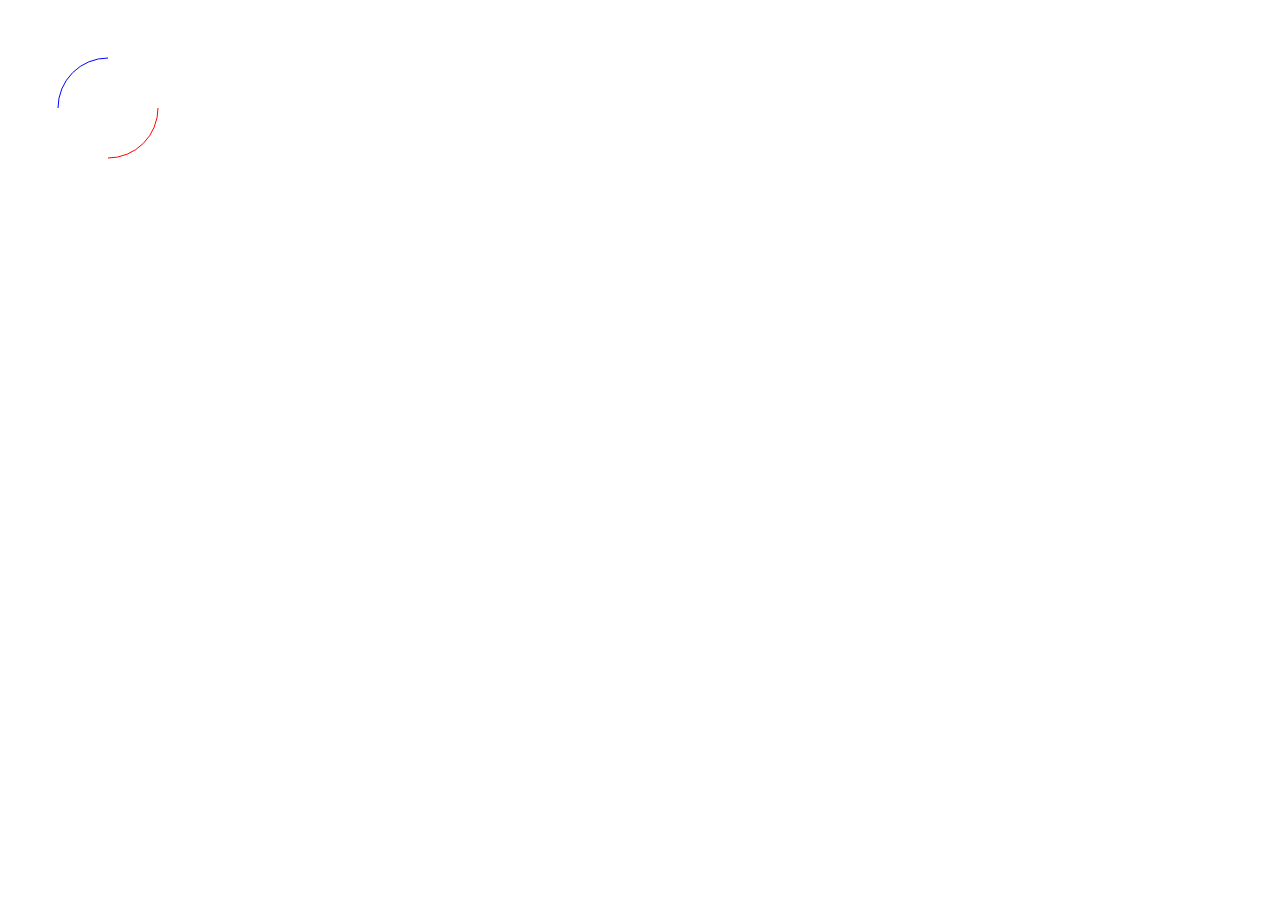
==== AbonentS/index.html @ dd67b6be "Add files via upload" ====
<!DOCTYPE html>
<html>
<head>
	<title>canvas</title>
	<meta charset="utf-8">
			
</head>
<body>
	<canvas id="canvas" width="800" height="800">
		<p>Ваш браузер не поддерживает Canvas.</p>
	</canvas>

	<script type="text/javascript">
		var canvas = document.getElementById('canvas')
		var gc = canvas.getContext("2d");

		gc.strokeStyle = "Blue";
		gc.beginPath();
		gc.arc(100,100,50,Math.PI,3*Math.PI/2);
		gc.stroke()

		gc.strokeStyle = "Red"
		gc.beginPath()
		gc.arc(100,100,50,0,Math.PI/2);
		gc.stroke();

		function circle(x,y,radius,fill)
		{
			gc.beginPath();
			gc.arc(x,y,radius,0,2*Math.PI);
			if(fill == true)
			{
				gc.fill();
			}
			else
			{
				gc.stroke();
			}
		}
		
		

	</script>

</body>
</html>
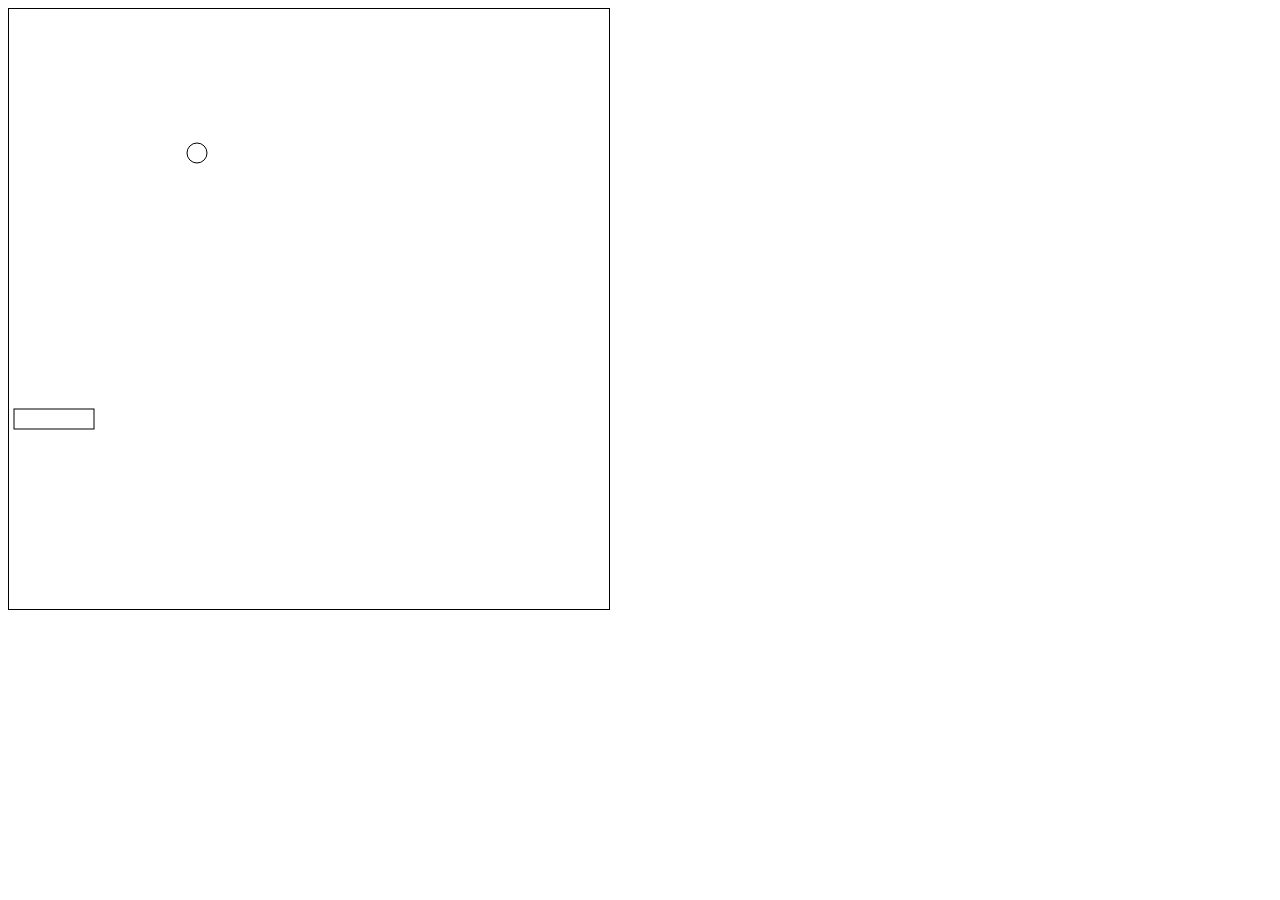
==== commit 0e81e194: "Add files via upload" ====
--- a/AbonentS/index.html
+++ b/AbonentS/index.html
@@ -1,34 +1,124 @@
 <!DOCTYPE html>
 <html>
 <head>
-	<title>canvas</title>
-	<meta charset="utf-8">
-			
+	<title>JS</title>
+	<style type="text/css">
+		canvas{
+			border: 1px solid black;
+		}
+	</style>
 </head>
 <body>
-	<canvas id="canvas" width="800" height="800">
-		<p>Ваш браузер не поддерживает Canvas.</p>
-	</canvas>
+	<canvas id="canvas" width="600" height="600"></canvas>
 
 	<script type="text/javascript">
-		var canvas = document.getElementById('canvas')
+		var canvas = document.getElementById("canvas");
 		var gc = canvas.getContext("2d");
 
-		gc.strokeStyle = "Blue";
-		gc.beginPath();
-		gc.arc(100,100,50,Math.PI,3*Math.PI/2);
-		gc.stroke()
+		class Platform
+		{
+			centerX;
+			centerY;
+			width;
+			height;
+			speedX;
+			constructor(x,y,w,h,speed)
+			{
+				this.centerX = x;
+				this.centerY = y;
+				this.width = w;
+				this.height = h;
+				this.speedX = speed;
+			}
+			moveLeft()
+			{
+				if (this.centerX >-10)
+				{
+				this.centerX = this.centerX - this.speedX;
+				this.draw();
+				}
+			}
+			moveRight()
+			{
+				if (this.centerX < 530)
+				{
+				this.centerX = this.centerX + this.speedX;
+				this.draw();
+				}
+			}
+			draw()
+			{
+				gc.strokeRect(this.centerX,this.centerY,this.width,this.height);
+			}
 
-		gc.strokeStyle = "Red"
-		gc.beginPath()
-		gc.arc(100,100,50,0,Math.PI/2);
-		gc.stroke();
-
-		function circle(x,y,radius,fill)
+		}
+		class Ball
+		{
+			score = 0;
+			centerX;
+			centerY;
+			size;
+			speedX = 0;
+			speedY = 0;
+			constructor(x,y,size)
+			{
+				this.centerX = x;
+				this.centerY = y;
+				this.size = size;
+			}
+			setSpeed(vec_x, vec_y)
+			{
+				this.speedX = vec_x;
+				this.speedY = vec_y;
+			}
+			move()
+			{
+				this.centerX = this.centerX + this.speedX;
+				this.centerY = this.centerY + this.speedY;
+				this.checkBorder();
+				this.draw();
+			}
+			draw()
+			{
+				circle(this.centerX,this.centerY,this.size,false);
+			}
+			checkBorder()
+			{
+				if(this.centerX >= 600 || this.centerX <= 0)
+				{
+					this.reflectX();
+				}
+				if(this.centerY <= 0)
+				{
+					this.reflectY();
+				}
+			}
+			checkCollision(platform)
+			{
+				if(platform.centerX <= this.centerX && this.centerX <= platform.centerX + platform.width)
+				{
+					if(platform.centerY <= this.centerY && this.centerY <= platform.centerY + platform.height)
+					{
+						this.score++;
+						console.log(this.score);
+						this.reflectY();
+					}
+				}
+			}
+			reflectX()
+			{
+				this.speedX = -this.speedX;
+			}
+			reflectY()
+			{
+				this.speedY = -this.speedY;
+			}
+		}
+		function circle(x,y,radius,flag)
 		{
 			gc.beginPath();
-			gc.arc(x,y,radius,0,2*Math.PI);
-			if(fill == true)
+			gc.arc(x,y,radius,0,Math.PI*2);
+			if(flag == true)
 			{
 				gc.fill();
 			}
@@ -37,10 +127,36 @@
 				gc.stroke();
 			}
 		}
-		
-		
 
+		var ball_obj = new Ball(100, 100, 10);
+		ball_obj.setSpeed(2,1);
+		var platform = new Platform(5,400,80,20,10);
+
+		function update()
+		{
+			gc.clearRect(0,0,600,600);
+			ball_obj.checkCollision(platform);
+			ball_obj.move();
+			platform.draw();
+		}
+		setInterval(update,16);// 60 fps
+
+		//keyup
+		//keydown
+		//keypress
+		document.addEventListener('keydown', function(event){
+    		console.log('keyCode: ', event.keyCode);
+    		if(event.keyCode == 65)// A
+    		{
+    			//движение влево
+    			platform.moveLeft();
+    		}
+    		if(event.keyCode == 68)// D
+    		{
+    			//движение вправо
+    			platform.moveRight();
+    		}
+		});
 	</script>
-
 </body>
 </html>